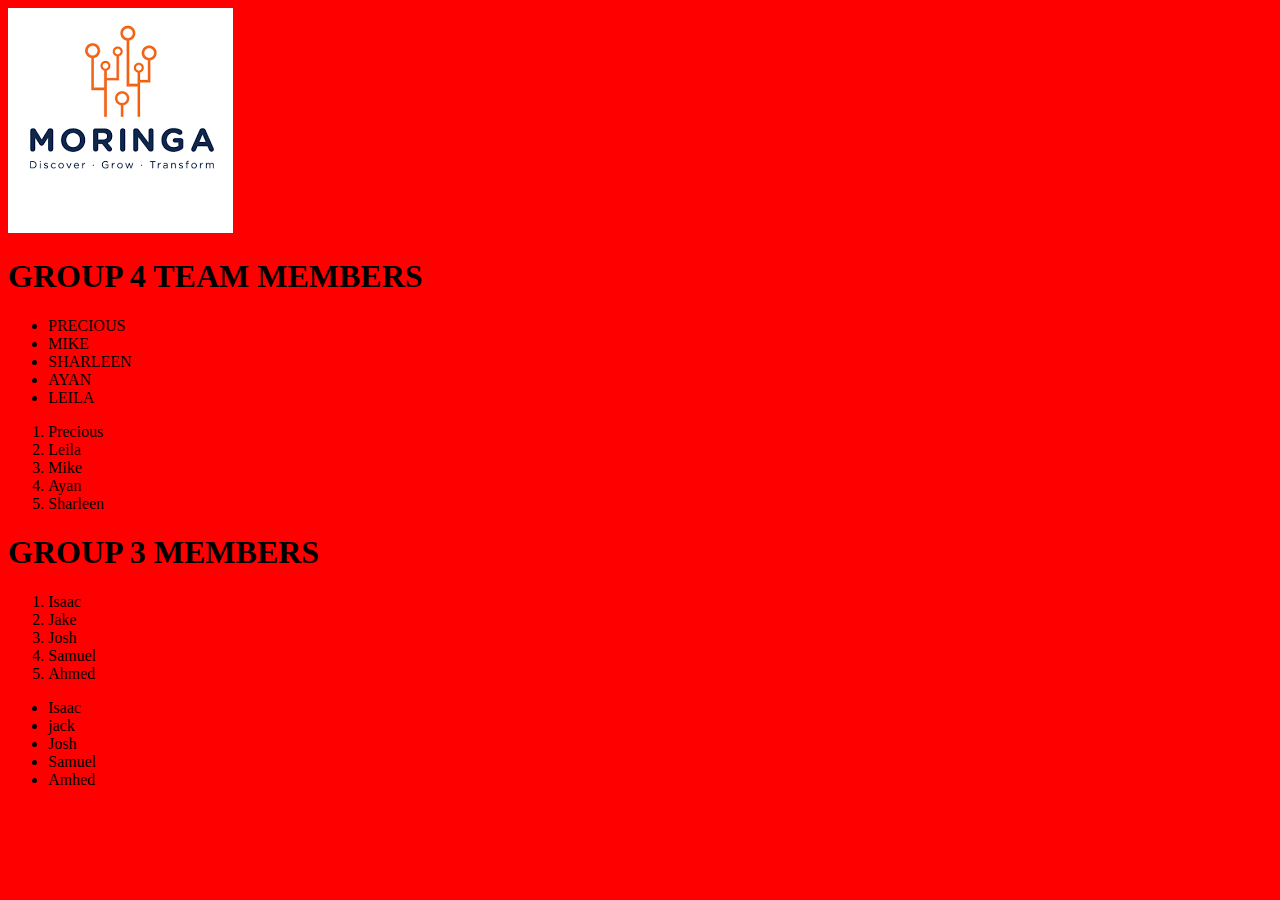
==== index.html @ df0ec85b "initial commit" ====
<!DOCTYPE html>
<html>

<head>
    <title>MORINGA HIGHSCHOOL TEAM BOOTCAMP</title>
    <link rel="stylesheet" type="text/css" href="index.css">
</head>

<body>
<div class="image"><img class="image" src="assets/images/download.png"></div>
    <div class="group4">
        <h1> GROUP 4 TEAM MEMBERS</h1>
        <!-- <p>PRECIOUS,LEILA,AYAN,MIKE</p> -->
        <ul>
            <li>PRECIOUS</li>
            <li>MIKE</li>
            <li>SHARLEEN</li>
            <li>AYAN</li>
            <li>LEILA</li>
        </ul>
        <ol>
            <li>Precious</li>
            <li>Leila </li>
            <li>Mike</li>
            <li>Ayan</li>
            <li>Sharleen</li>
        </ol>
    </div>
    <div class="group3">
        <h1>GROUP 3 MEMBERS</h1>
        <ol>
            <li>Isaac</li>
            <li>Jake</li>
            <li>Josh</li>
            <li>Samuel</li>
            <li>Ahmed</li>
        </ol>
        <ul>
            <li>Isaac</li>
            <li>jack</li>
            <li>Josh</li>
            <li>Samuel</li>
            <li>Amhed</li>
        </ul>
    </div>
</body>

</html>
---- index.css ----
body {
    background: red;
}
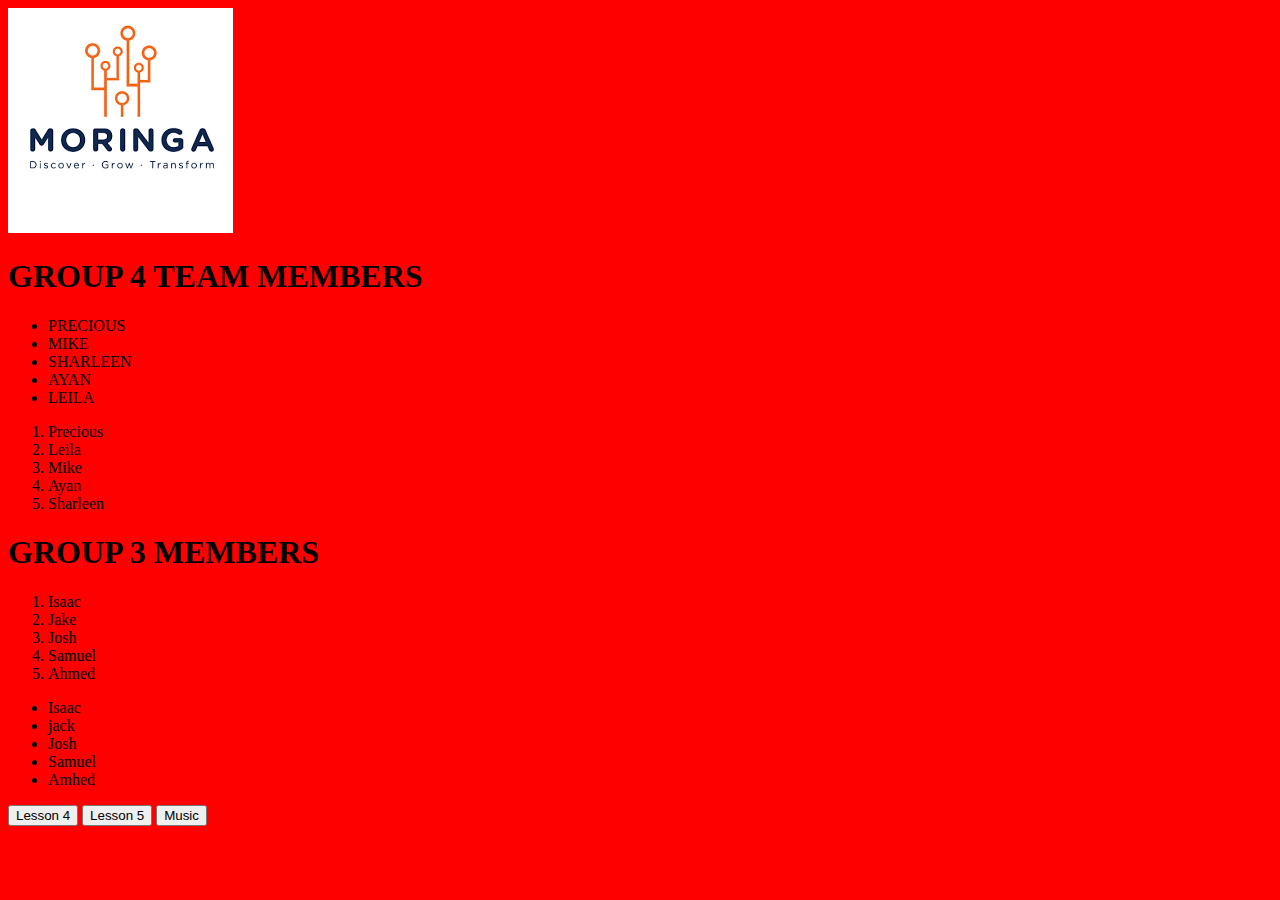
==== commit 16b2bf9b: "add three ne files" ====
--- a/index.html
+++ b/index.html
@@ -43,6 +43,9 @@
             <li>Amhed</li>
         </ul>
     </div>
+    <a href="lesson4.html"><button>Lesson 4</button></a>
+    <a href="lesson5.html"><button>Lesson 5</button></a>
+    <a href="music.html"><button>Music</button></a>
 </body>
 
 </html>